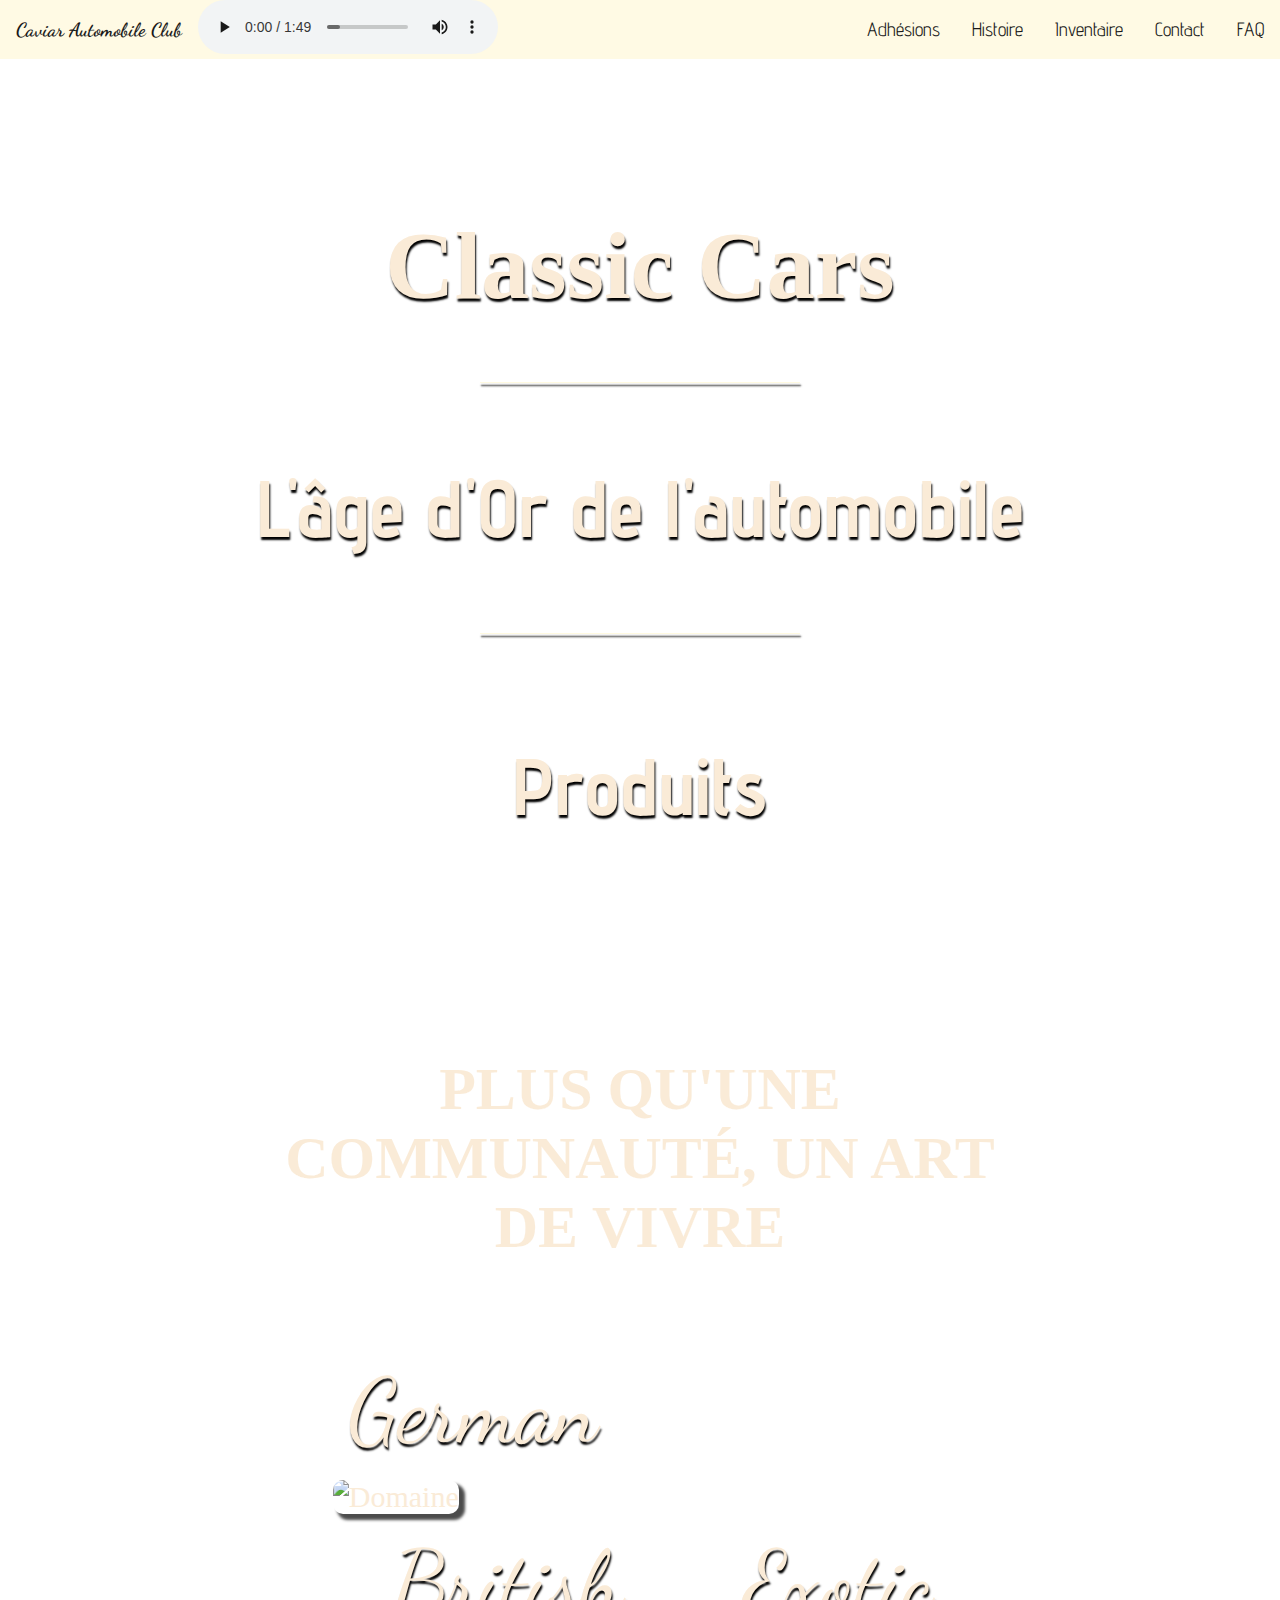
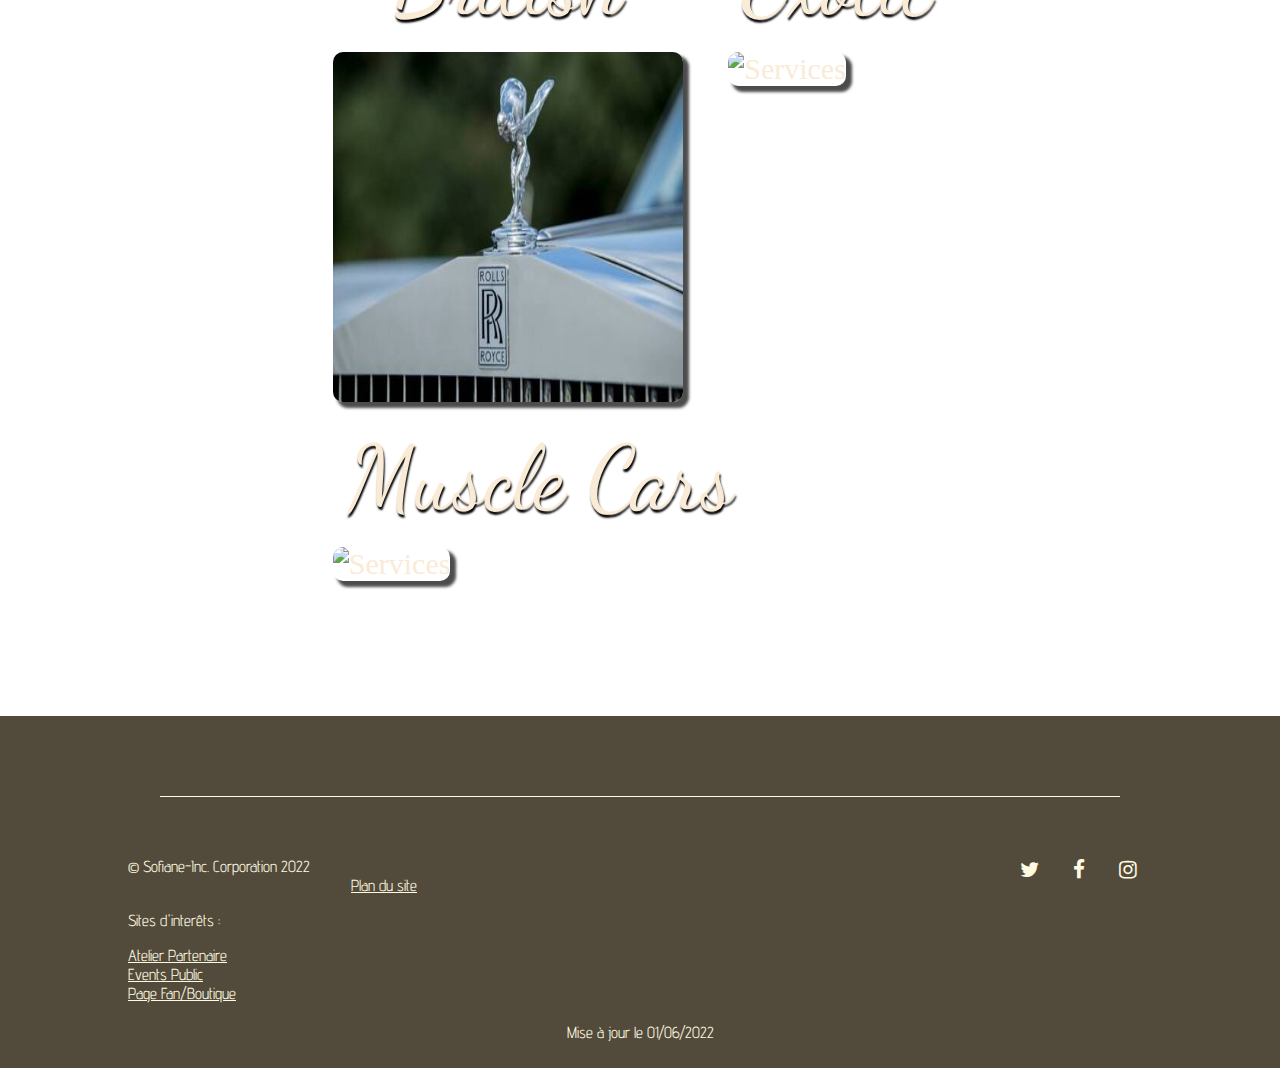
==== produits.html @ a2d8dc5a "Add files via upload" ====
<!DOCTYPE html>
<html lang="fr">
  <head>
    <meta charset="UTF-8">

    <title>Produits</title>

    <link rel="stylesheet" href="produits.css"> 
    <link rel="stylesheet" href="https://cdnjs.cloudflare.com/ajax/libs/font-awesome/4.7.0/css/font-awesome.css">  
    

  </head>
  <body>
    <header>
      <nav>
        <ul>
          <li id="logo"><a href="index.html">Caviar Automobile Club</a></li>
          <audio id="intro" controls loop autoplay> <source src="media/music2.mp3"></audio>
          <li><a href="faq.html">FAQ</a></li>
          <li><a href="contact.html">Contact</a></li>
          <li><a href="produits.html">Inventaire</a></li>
          <li><a href="presentation.html">Histoire</a></li>
          <li><a href="adhesions.html">Adhésions</a></li>
        </ul>
      </nav>
      <div id="imagePrincipale">
        <h1>Classic Cars</h1>
        <div id="premierTrait"></div>
        <h3>L'âge d'Or de l'automobile</h3>
        <div id="TroisiemeTrait"></div>
        <h4 style="text-align: center;">Produits</h4>








      </div>

    </header>
    <section id="presentation" >
      <div id="texteIntro">
        <h2>Plus qu'une communauté, un art de vivre</h2>
    <div id="prestations">
        <div class="imagesPrestations">
          <h4>German</h4>
          <a href="https://www.hotcars.com/most-collectible-german-cars/"><img src="media/inter.JPG" alt="Domaine" height="350" width="350"></a>
        </div>
        <div class="imagesPrestations">
          <h4>British</h4>
          <a href="https://www.goodwood.com/grr/road/news/2021/4/unmatched-rolls-royce-and-bentley-collection-for-sale/"><img src="media/RR.jpeg" alt="Iventaire" height="350" width="350"></a>
        </div>
        <div class="imagesPrestations">
          <h4>Exotic</h4>
          <a href="https://www.hotcars.com/these-million-dollar-italian-classics-are-worth-every-cent/"><img src="media/ff.JPG" alt="Services"height="350" width="350"></a>
        </div>
        <div class="imagesPrestations">
          <h4>Muscle Cars</h4>
          <a href="https://www.americanlegendwheels.com/blog/10-expensive-muscle-cars-auction/"><img src="media/m1.JPG" alt="Services"height="350" width="350"></a>
        </div>
      </div>
    </section>
      

    
    <footer>
     
      <div id="deuxiemeTrait"></div>
      <div id="copyrightEtIcons">

        <div id="copyright">
          <span>© Sofiane-Inc. Corporation 2022 </span><br> 
          <center><a align="center" style="text-decoration: underline" href="plan-du-site.html">Plan du site</a></center>
          <p>Sites d'interêts :</p> 
          <a align="center" style="text-decoration: underline" href="https://quebeccustom.com/">Atelier Partenaire</a><br>
          <a align="center" style="text-decoration: underline" href="https://www.fairmont.fr/frontenac-quebec/">Events Public</a><br>
          <a align="center" style="text-decoration: underline" href="https://www.etsy.com/ca/market/classic_car_fan">Page Fan/Boutique</a><br>
        </div>
        

        <div id="icons">
          <a href="http://www.twitter.fr"><i class="fa fa-twitter"></i></a>
          <a href="http://www.facebook.fr"><i class="fa fa-facebook"></i></a>
          <a href="http://www.instagram.com"><i class="fa fa-instagram"></i></a>
        </div>

      </div>
      <p align="center">Mise à jour le 01/06/2022</p>
    </footer>
  </body>

</html>
---- produits.css ----
@import url('https://fonts.googleapis.com/css?family=Advent+Pro|Dancing+Script&display=swap');



html {
  scroll-behavior: smooth;
}

body {
  font-family: 'Advent Pro', sans-serif;
  padding: 0;
  margin: 0;
}
ul {
  margin: 0;
  padding: 0;
}
li {
  list-style-type: none;
}
h2 {
  text-transform: uppercase;
  text-align: center;
  padding-top: 30px;
  font-size: 2em;
}
a {
  text-decoration: none;
  color: inherit;
}
/* ******************* NAVBAR ******************* */
nav {
  overflow: hidden;
  background-color: #FFFAE1;
  position: fixed;
  width: 100%;
  opacity: 0.9;
}
header li {
  float: right;
  font-size: 1.2em;
}
header li a {
  text-decoration: none;
  display: block;
  text-align: center;
  padding: 18px 16px;
}
#logo {
  font-family: 'Dancing script', cursive;
  font-weight: bold;
  float: left;
}
/* **************** IMAGE PRINCIPALE ************* */
#imagePrincipale {
  padding-top: 60px;
  background: url(media/auto.Jpg) no-repeat fixed 50% 50%;
  background-size: cover;
  height: 900px;
}
h1 {
  font-family: 'Century Schoolbook', cursive;
  text-align: center;
  color: antiquewhite;
  font-size: 6em;
  margin-top: 150px;
  text-shadow: 1px 3px 2px black;
}
#premierTrait {
  height: 1px;
  width: 25%;
  margin: -3px auto;
  background-color: #FFFAE1;
  box-shadow: 1px 3px 2px black;
}
#TroisiemeTrait {
  height: 1px;
  width: 25%;
  margin: -3px auto;
  background-color: #FFFAE1;
  box-shadow: 1px 3px 2px black;
}
h3,h4,ul#Plan li {
  text-align: center;
  color:antiquewhite;
  font-size: 5em;
  text-shadow: 1px 3px 2px black;
  float: none;
}

/* *************** PRESENTATION ********************** */
#presentation {
  background: url(media/auto2.jpg) no-repeat fixed 50% 50%;
  background-size: cover;
  padding: 10px 0px 100px 0;
  color: antiquewhite;
}

#texteIntro > h2 {
 -webkit-text-stroke: 0.1px white;

}
#texteIntro2 {
  font-size: 25px;
  font-family: Century Schoolbook;
  color: black;
}
#texteIntro {
  padding: 5px 20%;
  font-size: 30px;
  font-family: Century Schoolbook;
  color: antiquewhite;
  text-shadow: 1px 3px 2px black
 
  font-weight: bold;

}
#prestations {
  display: flex;
  flex-wrap: wrap;
  justify-content: space-between;
  padding: 30px 10%;
}
.imagesPrestations h4 {
  font-family: 'Dancing Script', cursive;
  text-align: center;
  font-size: 3em;
  margin: 15px;
  font-weight: 300;
}
.imagesPrestations img {
  border-radius: 10px;
  box-shadow: 5px 5px 3px 1px rgba(0,0,0,0.7);
}
.imagesPrestations img:hover {
  opacity: 0.5;
  transform: scale(1.05);
  transition: 0.6s ease-in-out;
}


/* ******************* FOOTER ******************** */
footer {
  background-color: #524A3A;
  color: #FFFAE1;
  padding: 20px 0 10px 0;
  text-align: center;
}

#deuxiemeTrait {
  height: 1px;
  width: 75%;
  background-color: #FFFAE1;
  margin: 60px auto;
}
#copyrightEtIcons {
  display: flex;
  margin-bottom: 20px;
  padding: 0 10%;
}
#copyright {
  width: 50%;
  text-align: left;
  color: #FFFAE1;
}
#icons {
  width: 50%;
  text-align: right;
}
#icons a {
  display: inline-block;
  padding: 0 15px;
  font-size: 1.3em;
  color: #FFFAE1;
}
#icons a:hover {
  transform: scale(1.5);
  transition: 0.1s;
}
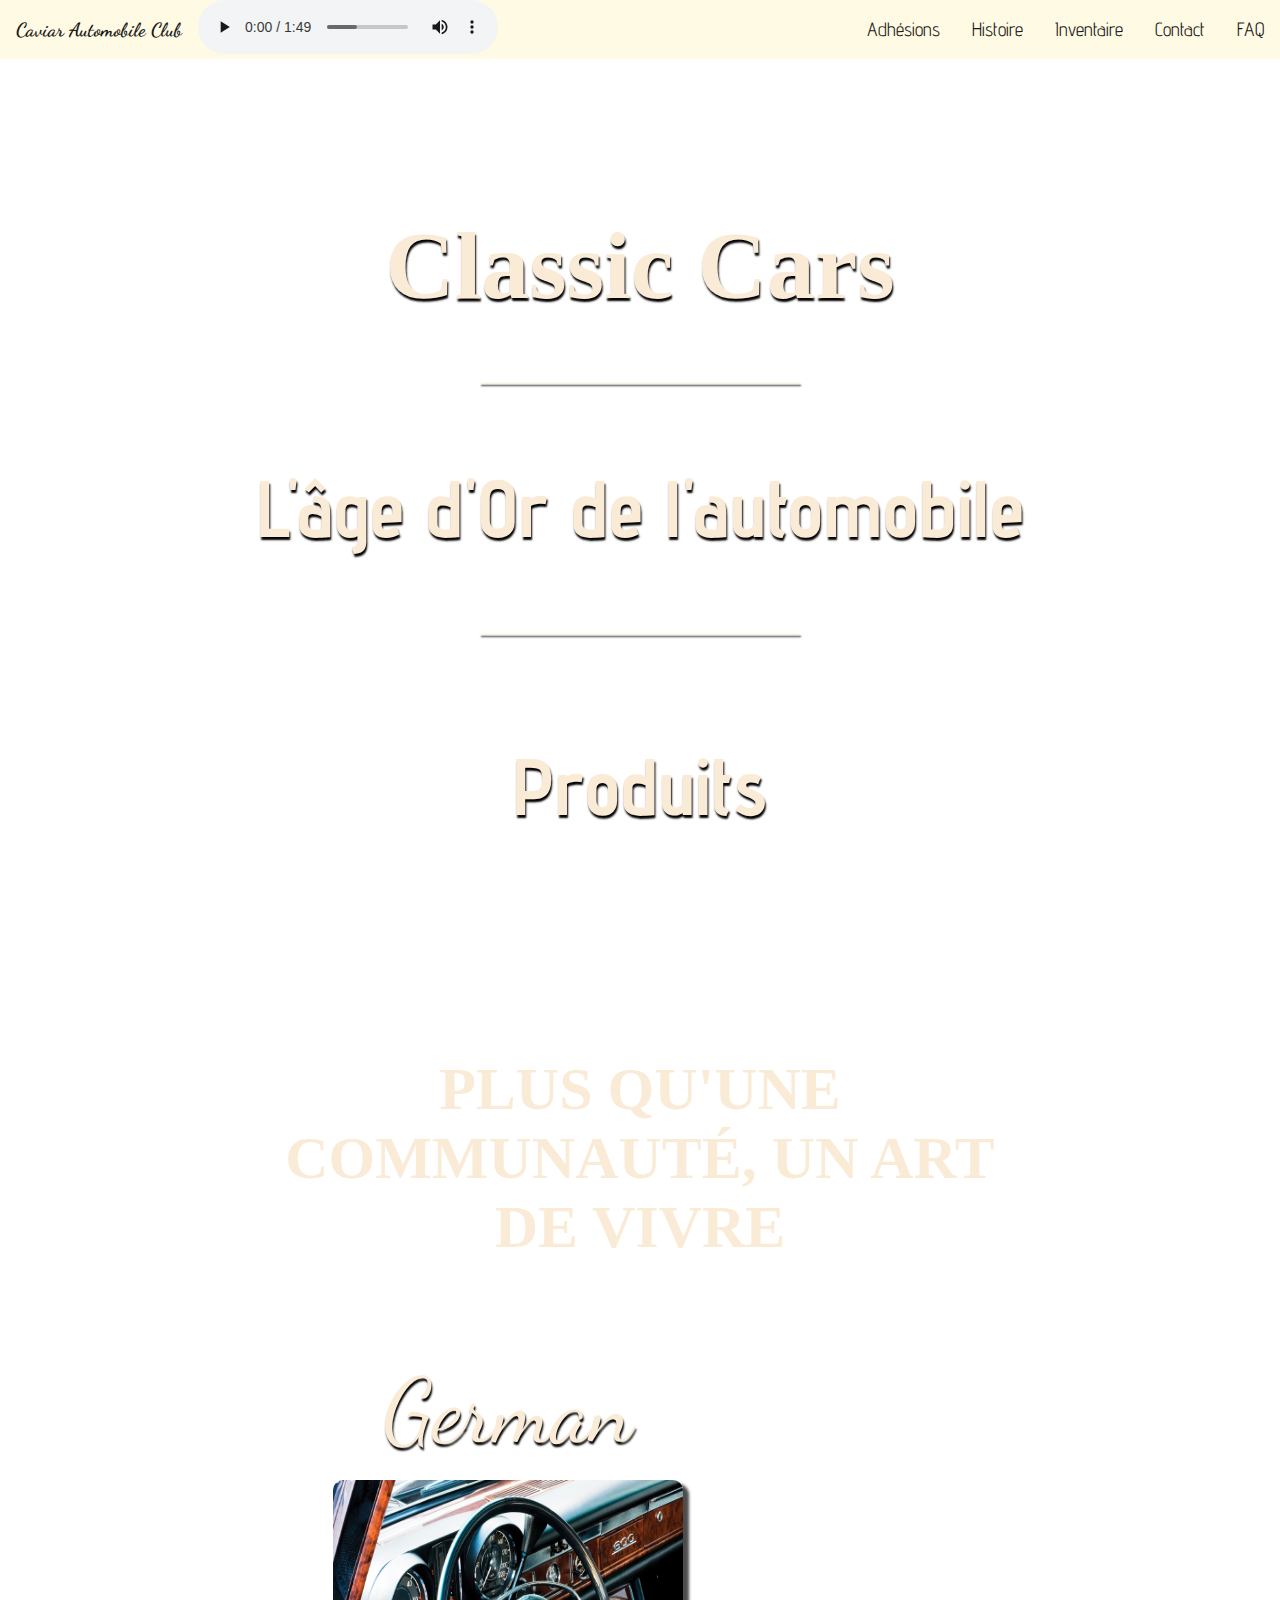
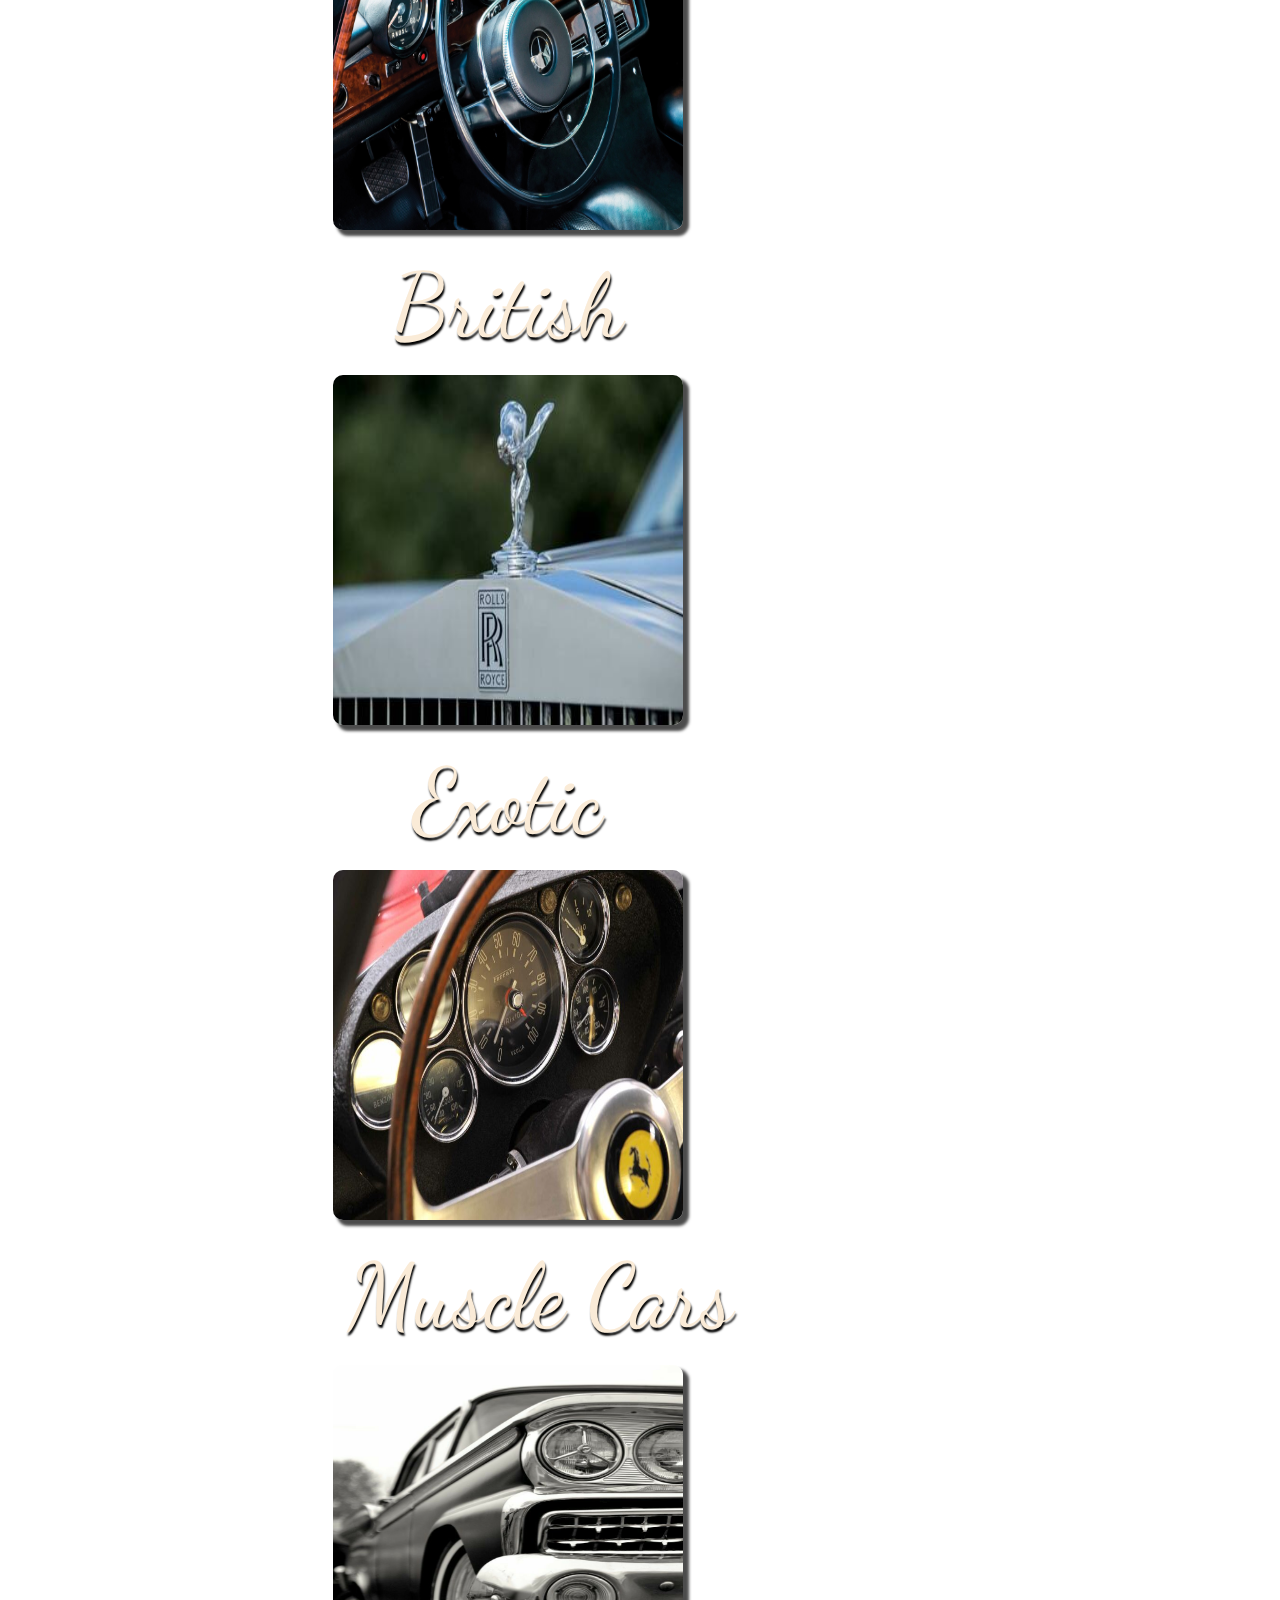
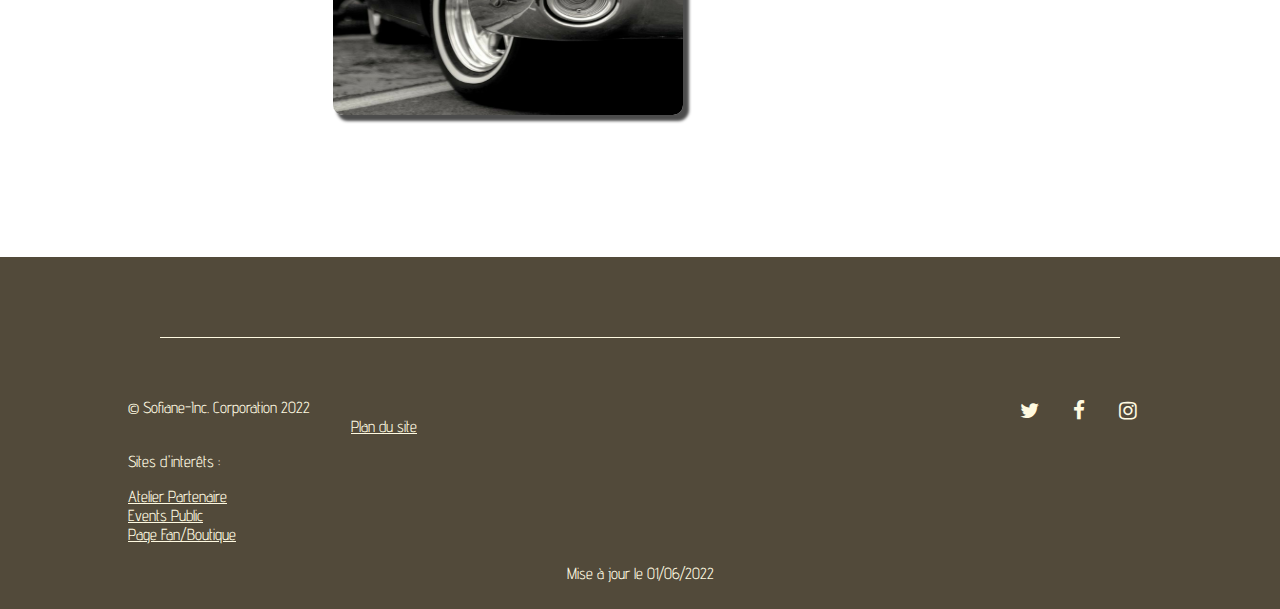
==== commit 0905fb21: "Update produits.html" ====
--- a/produits.html
+++ b/produits.html
@@ -46,7 +46,7 @@
     <div id="prestations">
         <div class="imagesPrestations">
           <h4>German</h4>
-          <a href="https://www.hotcars.com/most-collectible-german-cars/"><img src="media/inter.JPG" alt="Domaine" height="350" width="350"></a>
+          <a href="https://www.hotcars.com/most-collectible-german-cars/"><img src="media/inter.jpg" alt="Domaine" height="350" width="350"></a>
         </div>
         <div class="imagesPrestations">
           <h4>British</h4>
@@ -54,11 +54,11 @@
         </div>
         <div class="imagesPrestations">
           <h4>Exotic</h4>
-          <a href="https://www.hotcars.com/these-million-dollar-italian-classics-are-worth-every-cent/"><img src="media/ff.JPG" alt="Services"height="350" width="350"></a>
+          <a href="https://www.hotcars.com/these-million-dollar-italian-classics-are-worth-every-cent/"><img src="media/ff.jpg" alt="Services"height="350" width="350"></a>
         </div>
         <div class="imagesPrestations">
           <h4>Muscle Cars</h4>
-          <a href="https://www.americanlegendwheels.com/blog/10-expensive-muscle-cars-auction/"><img src="media/m1.JPG" alt="Services"height="350" width="350"></a>
+          <a href="https://www.americanlegendwheels.com/blog/10-expensive-muscle-cars-auction/"><img src="media/m1.jpg" alt="Services"height="350" width="350"></a>
         </div>
       </div>
     </section>
@@ -91,4 +91,4 @@
     </footer>
   </body>
 
-</html>+</html>
